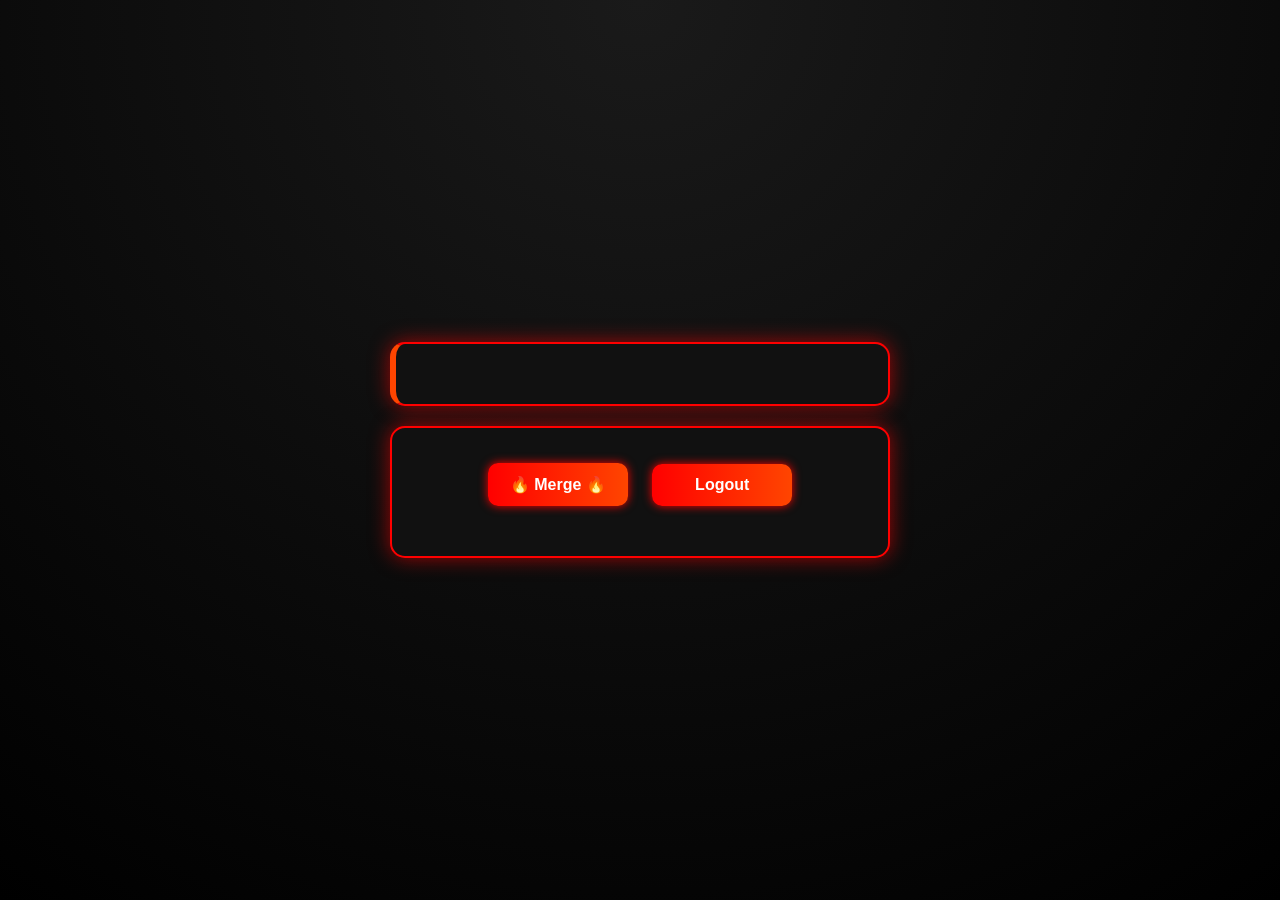
==== game.html @ db1f7804 "Add files via upload" ====
<!DOCTYPE html>
<html>
<head>
  <title>Merge Game</title>
  <link rel="stylesheet" href="style.css">
</head>
<body>
  <div class="container">
    <div class="card profile-card">
      <div id="profile"></div>
      <div id="title"></div>
    </div>

    <div class="card game-card">
      <div id="game"></div>
      <button id="mergeBtn" onclick="merge()">🔥 Merge 🔥</button>
      <button onclick="logout()">Logout</button>
      <div id="cooldown"></div>
      <div id="highscore"></div>
    </div>
  </div>

  <script>
    let data = JSON.parse(localStorage.getItem("gameData"));
    if (!data.highscore) data.highscore = 0;
    if (!data.failCount) data.failCount = 0;

    function render() {
      document.getElementById("profile").innerHTML =
        `👤 ${data.username} | Lvl ${data.level} | EXP ${data.exp} | Points ${data.points}`;
      document.getElementById("game").innerHTML =
        `Current Points: ${data.points}`;
      document.getElementById("highscore").innerHTML =
        `🏆 High Score: ${data.highscore}`;
      document.getElementById("title").innerHTML = `🎖 Title: ${getTitle(data.level)}`;
    }

    function merge() {
      const btn = document.getElementById("mergeBtn");
      btn.disabled = true;
      let cooldown = 5;
      document.getElementById("cooldown").innerText = `Cooldown: ${cooldown}s`;

      const timer = setInterval(() => {
        cooldown--;
        document.getElementById("cooldown").innerText = `Cooldown: ${cooldown}s`;
        if (cooldown <= 0) {
          clearInterval(timer);
          btn.disabled = false;
          document.getElementById("cooldown").innerText = "";
        }
      }, 1000);

      if (Math.random() < 0.5) {
        // success
        data.points *= 2;
        data.exp += 50;
        data.failCount = 0;
        if (data.points > data.highscore) data.highscore = data.points;
        checkLevelUp();
      } else {
        // fail
        data.failCount++;
        if (data.failCount >= 2 && data.points > 1) {
          data.points /= 2;
          data.failCount = 0;
        }
      }
      render();
    }

    function checkLevelUp() {
      const needed = 100 + (data.level - 1) * 50;
      if (data.exp >= needed) {
        data.level++;
        data.exp = 0;
      }
    }

    function getTitle(level) {
      if (level >= 50) return "MAXED OUT";
      if (level >= 20) return "Lucky One";
      if (level >= 10) return "Patient Mind";
      return "Beginner";
    }

    function logout() {
      const blob = new Blob([JSON.stringify(data)], {type: "application/json"});
      const a = document.createElement("a");
      a.href = URL.createObjectURL(blob);
      a.download = "key.json";
      a.click();
      localStorage.removeItem("gameData");
      window.location.href = "index.html";
    }

    render();
  </script>
</body>
</html>
---- style.css ----
/* Global layout */
body {
  margin: 0;
  font-family: 'Trebuchet MS', sans-serif;
  background: radial-gradient(circle at top, #1a1a1a, #000);
  color: #f8f9fa;
  display: flex;
  justify-content: center;
  align-items: center;
  min-height: 100vh;
}

/* Container */
.container {
  width: 100%;
  max-width: 500px;
  padding: 20px;
}

/* Card design */
.card {
  background: #111;
  border-radius: 15px;
  box-shadow: 0 0 20px rgba(255,0,0,0.6);
  margin: 20px 0;
  padding: 25px;
  text-align: center;
  border: 2px solid #ff0000;
  transition: transform 0.3s ease, box-shadow 0.3s ease;
}

.card:hover {
  transform: scale(1.02);
  box-shadow: 0 0 25px rgba(255,69,0,0.9);
}

/* Title card */
.title-card h1 {
  font-size: 32px;
  color: #ff4500;
  text-shadow: 0 0 15px #ff0000;
}

.subtitle {
  font-size: 14px;
  color: #ccc;
  margin-top: -10px;
}

/* Profile card */
.profile-card {
  font-weight: bold;
  border-left: 6px solid #ff4500;
}

#title {
  margin-top: 10px;
  font-size: 20px;
  color: #ffd700;
  text-shadow: 0 0 10px #ff4500;
}

/* Inputs */
input {
  padding: 10px;
  margin: 10px;
  border-radius: 8px;
  border: 1px solid #ff4500;
  background: #222;
  color: #fff;
  width: 80%;
  outline: none;
  transition: 0.3s;
}

input:focus {
  border-color: #ffd700;
  box-shadow: 0 0 10px #ff4500;
}

/* Buttons */
button {
  margin: 10px;
  padding: 12px;
  min-width: 140px;
  border-radius: 10px;
  border: none;
  background: linear-gradient(90deg, #ff0000, #ff4500);
  color: white;
  font-size: 16px;
  font-weight: bold;
  cursor: pointer;
  transition: 0.3s;
  box-shadow: 0 0 10px #ff0000;
}

button:hover:enabled {
  background: linear-gradient(90deg, #ff4500, #ff6347);
  box-shadow: 0 0 15px #ff6347;
  transform: translateY(-2px);
}

/* Cooldown & Highscore */
#cooldown {
  margin-top: 10px;
  font-weight: bold;
  color: #ff6347;
}

#highscore {
  margin-top: 15px;
  font-size: 20px;
  color: #00ff99;
  font-weight: bold;
  text-shadow: 0 0 10px #00ff99;
}

/* Mobile-friendly */
@media (max-width: 600px) {
  .container {
    max-width: 95%;
    padding: 10px;
  }
  button {
    min-width: 120px;
    padding: 10px;
    font-size: 14px;
  }
}
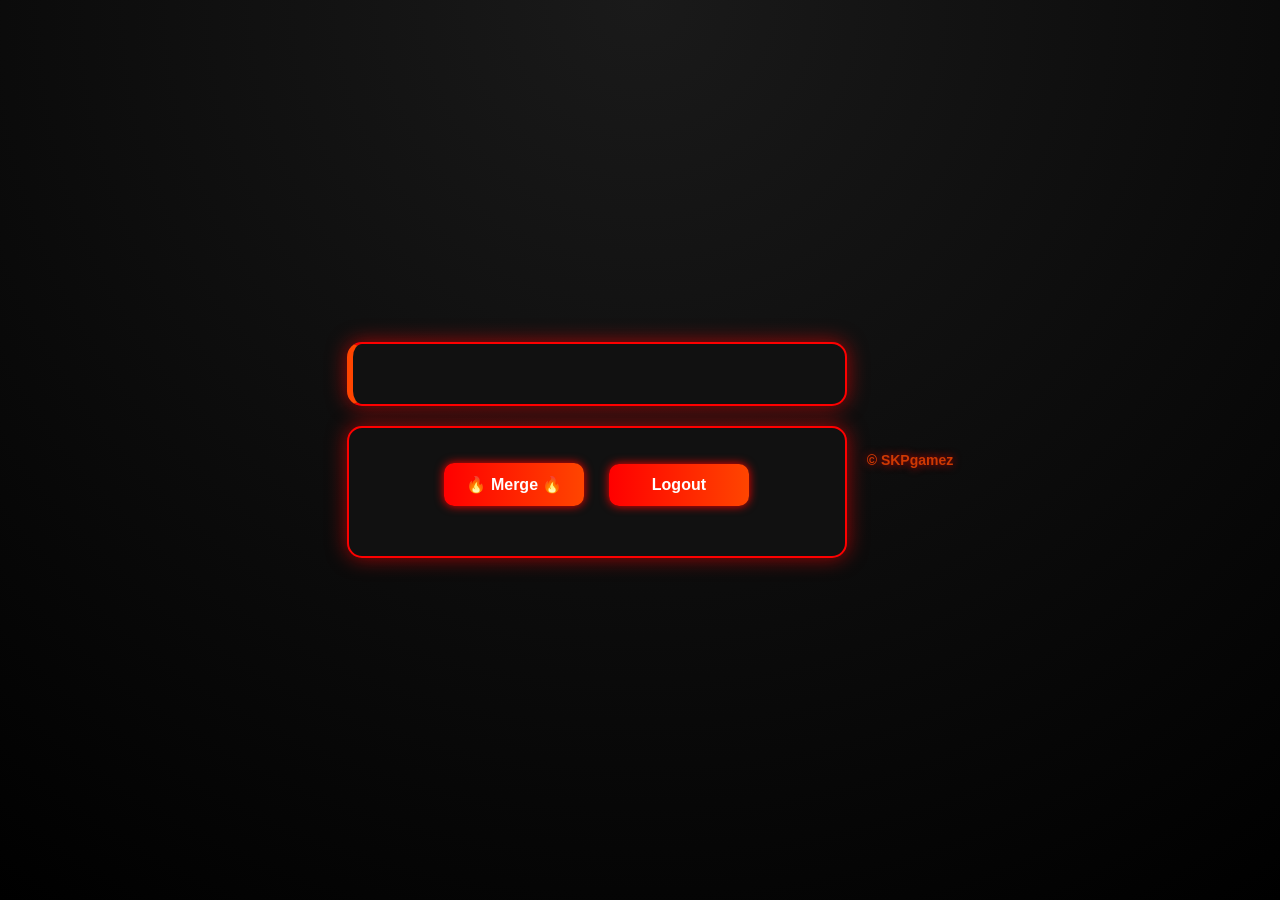
==== commit 35571509: "Add files via upload" ====
--- a/game.html
+++ b/game.html
@@ -19,6 +19,9 @@
       <div id="highscore"></div>
     </div>
   </div>
+
+  <div class="watermark">© SKPgamez</div>
+
 
   <script>
     let data = JSON.parse(localStorage.getItem("gameData"));
--- a/style.css
+++ b/style.css
@@ -127,3 +127,24 @@
     font-size: 14px;
   }
 }
+
+.watermark {
+  text-align: center;
+  font-size: 14px;
+  color: #ff4500;
+  text-shadow: 0 0 8px #ff0000;
+  margin-top: 20px;
+  opacity: 0.8;
+  font-weight: bold;
+}
+
+/* Optional glowing animation */
+@keyframes glow {
+  0% { text-shadow: 0 0 5px #ff0000; }
+  50% { text-shadow: 0 0 15px #ff4500; }
+  100% { text-shadow: 0 0 5px #ff0000; }
+}
+
+.watermark {
+  animation: glow 2s infinite;
+}
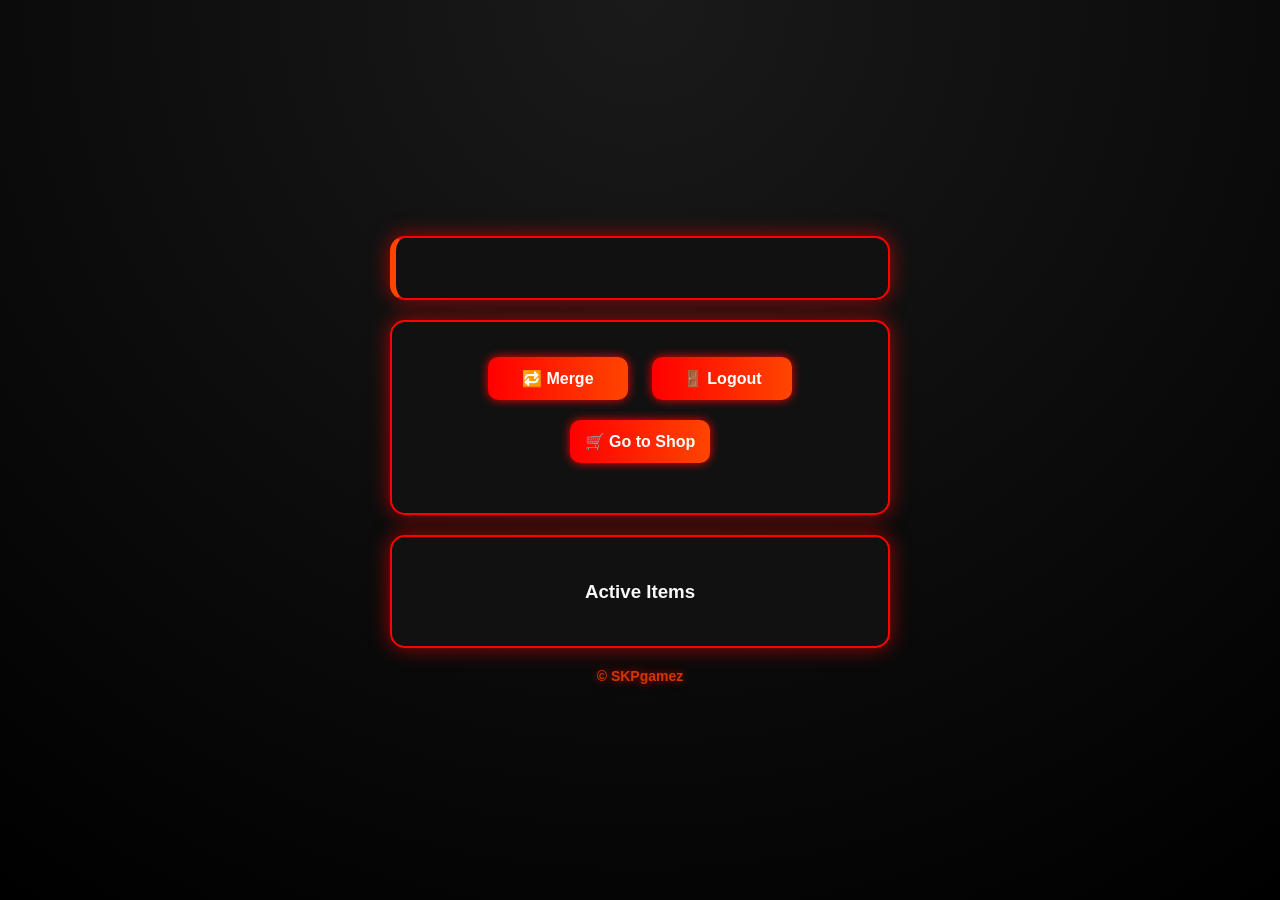
==== commit 1f3703d5: "Add files via upload" ====
--- a/game.html
+++ b/game.html
@@ -13,35 +13,59 @@
 
     <div class="card game-card">
       <div id="game"></div>
-      <button id="mergeBtn" onclick="merge()">🔥 Merge 🔥</button>
-      <button onclick="logout()">Logout</button>
+      <button id="mergeBtn" onclick="merge()">🔁 Merge</button>
+      <button onclick="logout()">🚪 Logout</button>
+      <button id="rebirthBtn" onclick="rebirth()" style="display:none;">✨ Rebirth ✨</button>
+      <a href="shop.html"><button>🛒 Go to Shop</button></a>
       <div id="cooldown"></div>
+      <div id="coins"></div>
       <div id="highscore"></div>
     </div>
+
+    <div class="card active-card">
+      <h3>Active Items</h3>
+      <div id="activeItems"></div>
+    </div>
+
+    <div class="watermark">© SKPgamez</div>
   </div>
-
-  <div class="watermark">© SKPgamez</div>
-
 
   <script>
     let data = JSON.parse(localStorage.getItem("gameData"));
-    if (!data.highscore) data.highscore = 0;
-    if (!data.failCount) data.failCount = 0;
 
     function render() {
       document.getElementById("profile").innerHTML =
         `👤 ${data.username} | Lvl ${data.level} | EXP ${data.exp} | Points ${data.points}`;
       document.getElementById("game").innerHTML =
         `Current Points: ${data.points}`;
+      document.getElementById("coins").innerHTML =
+        `🪙 Coins: ${data.coins}`;
       document.getElementById("highscore").innerHTML =
         `🏆 High Score: ${data.highscore}`;
-      document.getElementById("title").innerHTML = `🎖 Title: ${getTitle(data.level)}`;
+      document.getElementById("title").innerHTML =
+        `🎖 Title: ${getTitle(data.level, data.points, data.rebirths)}`;
+
+      document.getElementById("rebirthBtn").style.display =
+        data.points >= 1000000 ? "inline-block" : "none";
+
+      let active = "";
+      for (let key in data.activeItems) {
+        if (Date.now() < data.activeItems[key].end) {
+          active += `<p>${key} active</p>`;
+        }
+      }
+      document.getElementById("activeItems").innerHTML = active || "<p>No active items</p>";
     }
 
     function merge() {
       const btn = document.getElementById("mergeBtn");
+      let cooldownTime = 5;
+      if (data.activeItems.cooldown && Date.now() < data.activeItems.cooldown.end) {
+        cooldownTime = 3;
+      }
+
       btn.disabled = true;
-      let cooldown = 5;
+      let cooldown = cooldownTime;
       document.getElementById("cooldown").innerText = `Cooldown: ${cooldown}s`;
 
       const timer = setInterval(() => {
@@ -54,16 +78,24 @@
         }
       }, 1000);
 
-      if (Math.random() < 0.5) {
-        // success
-        data.points *= 2;
+      let successRate = 0.5;
+      if (data.activeItems.success && Date.now() < data.activeItems.success.end) {
+        successRate = 0.8;
+      }
+
+      if (Math.random() < successRate) {
+        let gain = data.points;
+        if (data.activeItems.multiplier && Date.now() < data.activeItems.multiplier.end) {
+          gain *= 2;
+        }
+        data.points += gain;
         data.exp += 50;
         data.failCount = 0;
         if (data.points > data.highscore) data.highscore = data.points;
         checkLevelUp();
       } else {
-        // fail
         data.failCount++;
+        data.coins += 1 + (data.rebirths || 0);
         if (data.failCount >= 2 && data.points > 1) {
           data.points /= 2;
           data.failCount = 0;
@@ -80,11 +112,26 @@
       }
     }
 
-    function getTitle(level) {
-      if (level >= 50) return "MAXED OUT";
+    function getTitle(level, points, rebirths) {
+      if (rebirths > 0) return "Impressive One";
+      if (points >= 10000) return "Master Luck";
+      if (points >= 5000) return "Lucky One";
+      if (points >= 500) return "WOW";
+      if (level >= 50) return "Fate's Favor";
       if (level >= 20) return "Lucky One";
       if (level >= 10) return "Patient Mind";
       return "Beginner";
+    }
+
+    function rebirth() {
+      if (data.points >= 1000000) {
+        data.points = 1;
+        data.rebirths = (data.rebirths || 0) + 1;
+        alert("Rebirth complete! You now gain +" + data.rebirths + " extra coins per fail.");
+        render();
+      } else {
+        alert("You need 1,000,000 points to rebirth!");
+      }
     }
 
     function logout() {
--- a/style.css
+++ b/style.css
@@ -128,6 +128,24 @@
   }
 }
 
+.item-box {
+  background: #222;
+  border: 2px solid #ff4500;
+  border-radius: 10px;
+  padding: 15px;
+  margin: 15px 0;
+  text-align: center;
+  box-shadow: 0 0 10px #ff0000;
+}
+.item-box h3 {
+  color: #ffd700;
+  text-shadow: 0 0 8px #ff4500;
+}
+.item-box p {
+  margin: 5px 0;
+}
+
+
 .watermark {
   text-align: center;
   font-size: 14px;
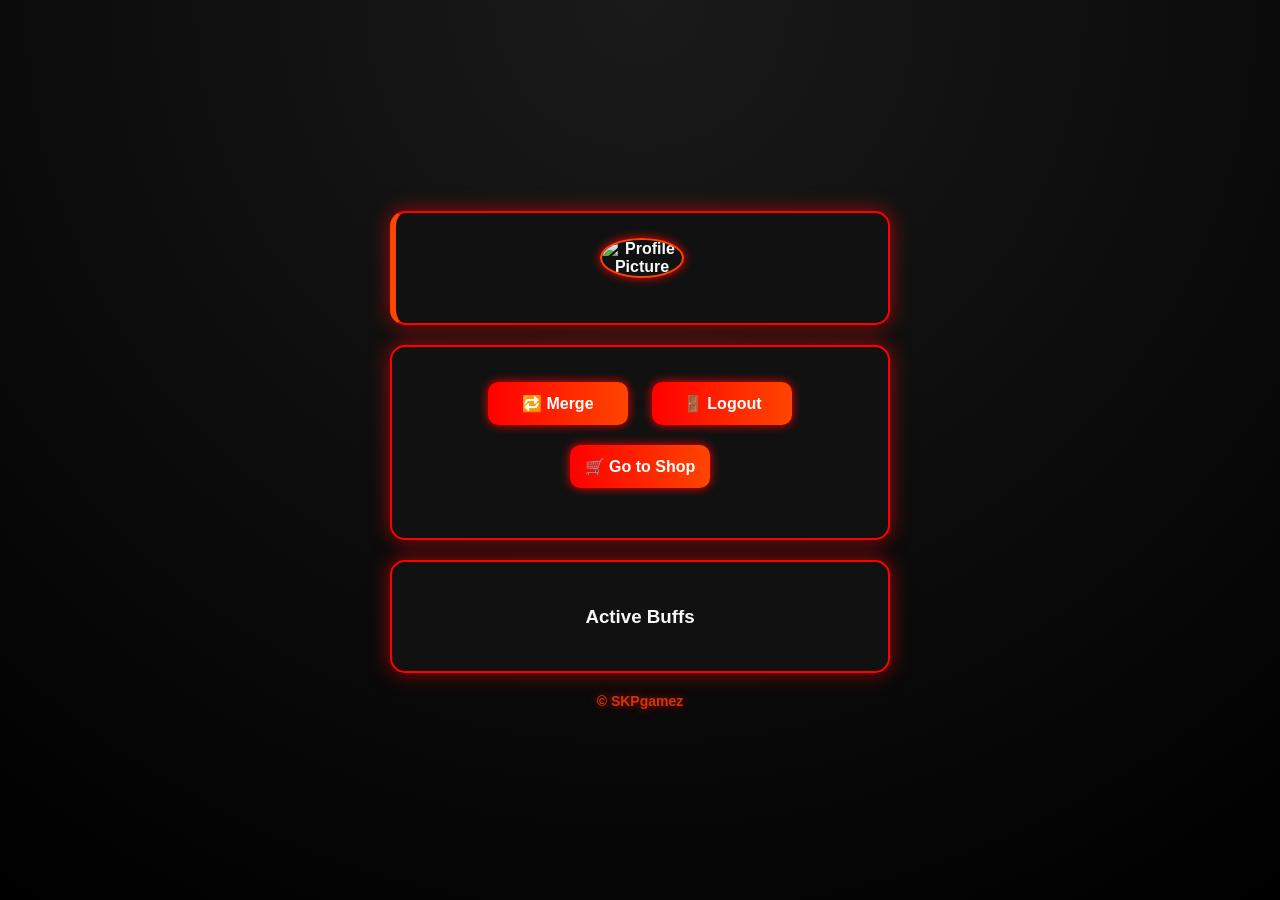
==== commit aceaf067: "Add files via upload" ====
--- a/game.html
+++ b/game.html
@@ -6,7 +6,9 @@
 </head>
 <body>
   <div class="container">
-    <div class="card profile-card">
+    <!-- Profile card redirects to pfp.html -->
+    <div class="card profile-card" onclick="goToPage('pfp.html')">
+      <img id="pfp" src="" alt="Profile Picture" style="max-width:80px; border-radius:50%;">
       <div id="profile"></div>
       <div id="title"></div>
     </div>
@@ -16,14 +18,14 @@
       <button id="mergeBtn" onclick="merge()">🔁 Merge</button>
       <button onclick="logout()">🚪 Logout</button>
       <button id="rebirthBtn" onclick="rebirth()" style="display:none;">✨ Rebirth ✨</button>
-      <a href="shop.html"><button>🛒 Go to Shop</button></a>
+      <button onclick="goToPage('shop.html')">🛒 Go to Shop</button>
       <div id="cooldown"></div>
       <div id="coins"></div>
       <div id="highscore"></div>
     </div>
 
     <div class="card active-card">
-      <h3>Active Items</h3>
+      <h3>Active Buffs</h3>
       <div id="activeItems"></div>
     </div>
 
@@ -33,9 +35,18 @@
   <script>
     let data = JSON.parse(localStorage.getItem("gameData"));
 
+    function saveData() {
+      localStorage.setItem("gameData", JSON.stringify(data));
+    }
+
+    function goToPage(page) {
+      saveData();
+      window.location.href = page;
+    }
+
     function render() {
       document.getElementById("profile").innerHTML =
-        `👤 ${data.username} | Lvl ${data.level} | EXP ${data.exp} | Points ${data.points}`;
+        `👤 ${data.username} | Lvl ${data.level} | EXP ${data.exp} | Points ${data.points} | Rebirths: ${data.rebirths || 0}`;
       document.getElementById("game").innerHTML =
         `Current Points: ${data.points}`;
       document.getElementById("coins").innerHTML =
@@ -43,18 +54,12 @@
       document.getElementById("highscore").innerHTML =
         `🏆 High Score: ${data.highscore}`;
       document.getElementById("title").innerHTML =
-        `🎖 Title: ${getTitle(data.level, data.points, data.rebirths)}`;
+        `🎖 Title: ${data.equippedTitle || "Beginner"}`;
+
+      if (data.pfp) document.getElementById("pfp").src = data.pfp;
 
       document.getElementById("rebirthBtn").style.display =
         data.points >= 1000000 ? "inline-block" : "none";
-
-      let active = "";
-      for (let key in data.activeItems) {
-        if (Date.now() < data.activeItems[key].end) {
-          active += `<p>${key} active</p>`;
-        }
-      }
-      document.getElementById("activeItems").innerHTML = active || "<p>No active items</p>";
     }
 
     function merge() {
@@ -97,10 +102,11 @@
         data.failCount++;
         data.coins += 1 + (data.rebirths || 0);
         if (data.failCount >= 2 && data.points > 1) {
-          data.points /= 2;
+          data.points = Math.max(1, Math.floor(data.points / 2)); // never below 1
           data.failCount = 0;
         }
       }
+      saveData();
       render();
     }
 
@@ -112,22 +118,12 @@
       }
     }
 
-    function getTitle(level, points, rebirths) {
-      if (rebirths > 0) return "Impressive One";
-      if (points >= 10000) return "Master Luck";
-      if (points >= 5000) return "Lucky One";
-      if (points >= 500) return "WOW";
-      if (level >= 50) return "Fate's Favor";
-      if (level >= 20) return "Lucky One";
-      if (level >= 10) return "Patient Mind";
-      return "Beginner";
-    }
-
     function rebirth() {
       if (data.points >= 1000000) {
-        data.points = 1;
+        data.points = 1; // reset to 1 point
         data.rebirths = (data.rebirths || 0) + 1;
-        alert("Rebirth complete! You now gain +" + data.rebirths + " extra coins per fail.");
+        alert("Rebirth complete! You now have " + data.rebirths + " rebirth(s).");
+        saveData();
         render();
       } else {
         alert("You need 1,000,000 points to rebirth!");
@@ -135,14 +131,32 @@
     }
 
     function logout() {
+      // Save everything into key.json
       const blob = new Blob([JSON.stringify(data)], {type: "application/json"});
       const a = document.createElement("a");
       a.href = URL.createObjectURL(blob);
       a.download = "key.json";
       a.click();
+
+      // Clear local storage and redirect
       localStorage.removeItem("gameData");
       window.location.href = "index.html";
     }
+
+    // Buff countdown rendering
+    function renderBuffs() {
+      let active = "";
+      for (let key in data.activeItems) {
+        if (Date.now() < data.activeItems[key].end) {
+          const remaining = Math.floor((data.activeItems[key].end - Date.now()) / 1000);
+          active += `<p>${key} active — ${remaining}s left</p>`;
+        }
+      }
+      document.getElementById("activeItems").innerHTML = active || "<p>No active buffs</p>";
+    }
+
+    // Update buffs every second
+    setInterval(renderBuffs, 1000);
 
     render();
   </script>
--- a/style.css
+++ b/style.css
@@ -166,3 +166,52 @@
 .watermark {
   animation: glow 2s infinite;
 }
+
+/* Profile picture */
+#pfp {
+  border: 2px solid #ff4500;
+  box-shadow: 0 0 10px #ff0000;
+  margin-bottom: 10px;
+}
+
+/* Title inventory */
+#titleInventory {
+  background: #111;
+  border: 2px solid #ffd700;
+  border-radius: 10px;
+  padding: 15px;
+  margin-top: 15px;
+  text-align: center;
+}
+#titlesList button {
+  margin: 5px;
+  padding: 8px 12px;
+  border-radius: 8px;
+  border: none;
+  background: linear-gradient(90deg, #ff4500, #ff6347);
+  color: white;
+  cursor: pointer;
+  transition: 0.3s;
+}
+#titlesList button:hover {
+  background: linear-gradient(90deg, #ffd700, #ff4500);
+  box-shadow: 0 0 10px #ffd700;
+}
+
+/* Shop item boxes */
+.item-box {
+  background: #222;
+  border: 2px solid #ff4500;
+  border-radius: 10px;
+  padding: 15px;
+  margin: 15px 0;
+  text-align: center;
+  box-shadow: 0 0 10px #ff0000;
+}
+.item-box h3 {
+  color: #ffd700;
+  text-shadow: 0 0 8px #ff4500;
+}
+.item-box p {
+  margin: 5px 0;
+}
